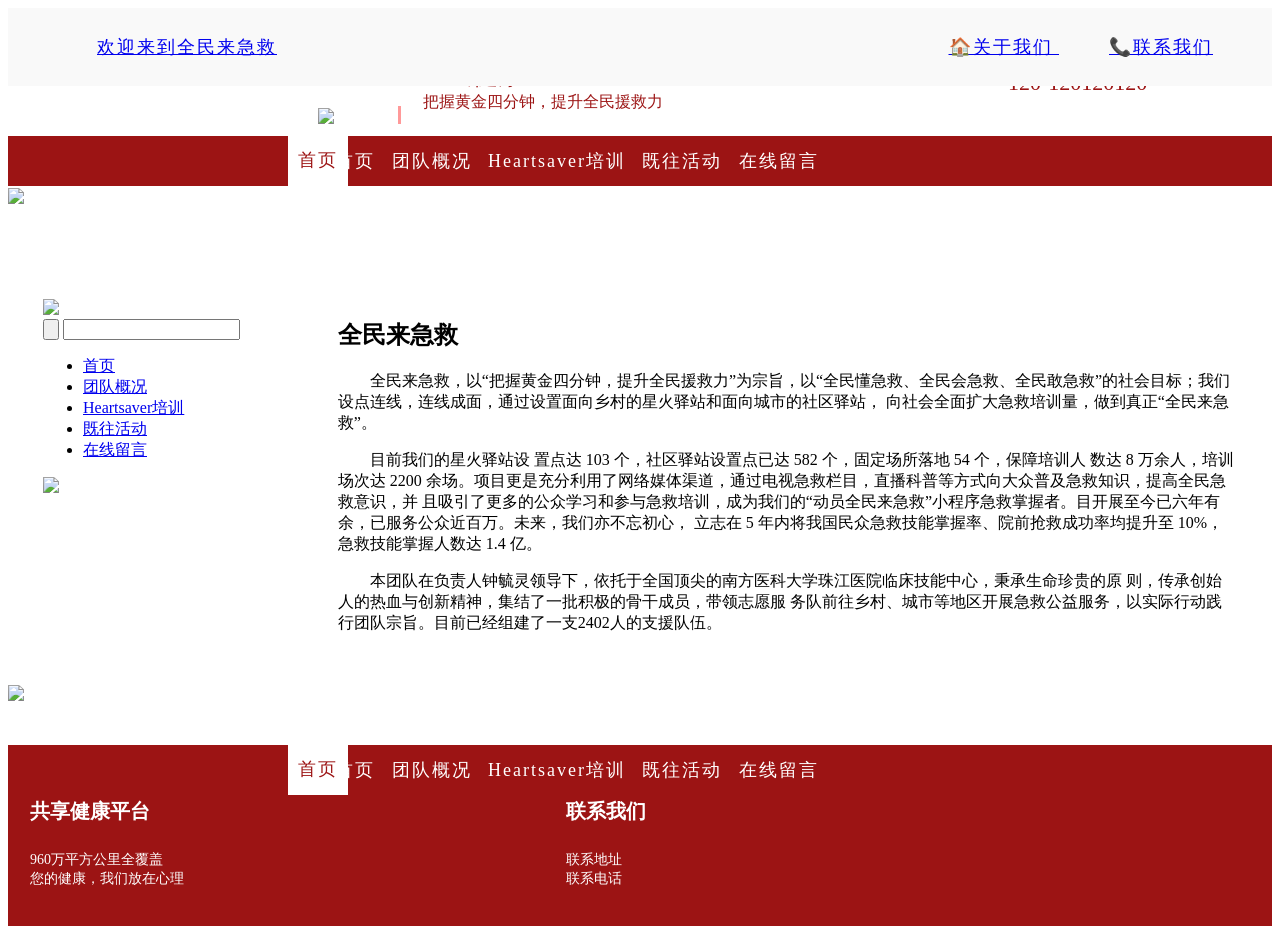
==== 全民.html @ 69932f02 "Add files via upload" ====
<!DOCTYPE html>
<head><link href="quanmin.css" rel="stylesheet" />
    <meta charset="utf-8" />
    <title>全民来急救</title>
    <link href="css/css.css" rel="stylesheet" />
</head>
<body>
	<div class="head light"> <!-- 浅红色头部 -->

	    <ul>
	        <li><a href="index.html">欢迎来到全民来急救 </a></li>
			<li><a href="jingdian.html">🏠关于我们 </a></li>
			<li><a href="fengjing.html">📞联系我们</a></li>
	    </ul>

	</div>
	<div class="logo"><img src="images/logo.png"/></div>
	
	
	
	<div class="text0">
		<ul>
	        <li><a href="index.html">全民健康 </a></li> 
	    </ul>
	</div>
	
	
	<div class="text">
		<ul>
            <li><a href="index.html">把握黄金四分钟，提升全民援救力 </a></li> 
	    </ul>
	</div>
	
	<div class="text1">
		<ul>
	        <li><a href="index.html">120-120120120 </a></li> 
	    </ul>
	</div>
	
	
<div class="head">
    
    <div class="nav">
        <ul>
            <li><a href="index.html">首页 </a></li>  
            <li><a href="jingdian.html">团队概况 </a></li>
            <li><a href="fengjing.html">Heartsaver培训</a></li>
            <li><a href="meishi.html">既往活动</a></li>
            <li><a href="liuyan.html">在线留言</a></li>
        </ul>
    </div>
</div>

<div class="lead">
          <img src="images/leader.png">
        </div>


<div class="main">
    <div class="main_left">
        <div class="pic">
          <img src="images/pic1.png">
        </div>
        <div class="search">
          <input type="button" class="btn">
          <input type="text"  class="text"/>
        </div>
        <div class="left_nav">
            <ul>
                <li><a href="index.html">首页 </a></li>  
                <li><a href="jingdian.html">团队概况 </a></li>
                <li><a href="fengjing.html">Heartsaver培训</a></li>
                <li><a href="meishi.html">既往活动</a></li>
                <li><a href="liuyan.html">在线留言</a></li>
            </ul>
			<div class="pic0">
			  <img src="images/jianjie.png">
			</div>

        </div>  
    </div>
    <div class="main_right"><strong><strong></strong></strong>
      <div class="jianjie">
          <h2>全民来急救</h2>
		  <style>
		      p {
		          text-indent: 2em; /* 设置段落第一行的缩进为2个字符宽度 */
		      }
		  </style>
            <p>
                 全民来急救，以“把握黄金四分钟，提升全民援救力”为宗旨，以“全民懂急救、全民会急救、全民敢急救”的社会目标；我们设点连线，连线成面，通过设置面向乡村的星火驿站和面向城市的社区驿站，
                向社会全面扩大急救培训量，做到真正“全民来急救”。
            </p>
            <p>
              目前我们的星火驿站设
              置点达 103 个，社区驿站设置点已达 582 个，固定场所落地 54 个，保障培训人
              数达 8 万余人，培训场次达 2200 余场。项目更是充分利用了网络媒体渠道，通过电视急救栏目，直播科普等方式向大众普及急救知识，提高全民急救意识，并
              且吸引了更多的公众学习和参与急救培训，成为我们的“动员全民来急救”小程序急救掌握者。目开展至今已六年有余，已服务公众近百万。未来，我们亦不忘初心，
              立志在 5 年内将我国民众急救技能掌握率、院前抢救成功率均提升至 10%，
              急救技能掌握人数达 1.4 亿。
            </p>
            <p>
              本团队在负责人钟毓灵领导下，依托于全国顶尖的南方医科大学珠江医院临床技能中心，秉承生命珍贵的原
              则，传承创始人的热血与创新精神，集结了一批积极的骨干成员，带领志愿服
              务队前往乡村、城市等地区开展急救公益服务，以实际行动践行团队宗旨。目前已经组建了一支2402人的支援队伍。
              
            </p>
            
			
        </div>
    </div>
</div>


<div class="organization">
	          <img src="images/organization.png">
</div>


<div class="head">
    
    <div class="nav">
        <ul>
            <li><a href="index.html">首页 </a></li>  
            <li><a href="jingdian.html">团队概况 </a></li>
            <li><a href="fengjing.html">Heartsaver培训</a></li>
            <li><a href="meishi.html">既往活动</a></li>
            <li><a href="liuyan.html">在线留言</a></li>
        </ul>
    </div>
</div>

<div class="foot">


	 <div class="container">
		 	<div class="red-background"></div>
	        <div class="column">
	            <div class="row">共享健康平台</div>
	            <div class="row">960万平方公里全覆盖</div>
	            <div class="row">您的健康，我们放在心理</div>
	        </div>
	        <div class="column">
	            <div class="row">联系我们</div>
	            <div class="row">联系地址</div>
	            <div class="row">联系电话</div>
	        </div>
	    </div>
</div>

</body>
</html>
---- quanmin.css ----
/* Styling for the header section */
.head {
    position: relative;
    top: 40px;
    width: 100%;
    z-index: 1000;
    background-color: #9C1414;
    color: #fff;
    padding: 13px;
    overflow: hidden; /* 确保隐藏伪元素的溢出部分 */
    box-sizing: border-box; /* 确保 padding 不会影响盒子尺寸 */
    position: relative;
	letter-spacing: 2px; /* 设置文字间的间距为2像素 */
	font-size: 18px;
}

.head:not(.light)::before {
    content: '首页'; /* 将内容改为 "首页" */
    color: #9C1414; /* 设置文字颜色为红色 */
    position: absolute;
    left: 24.5%;
    transform: translateX(-50%); /* 水平居中 */
    background-color: white; /* 白色背景 */
    padding: 12px 10px; /* 增加上下和左右内边距 */
    top: 0; /* 顶部对齐 */
    bottom: 0; /* 底部对齐 */
    height: auto; /* 自动高度 */
	font-size: 18px;
}


.head .nav ul {
    margin: 0;
    padding-left: 314px;
}

.head .nav ul li {
    display: inline;
    margin-right: 10px;
}





.head.light {
    background-color: #F9F9F9;
    color: #000000; /* 设置文本颜色为黑色 */
    position: relative;
    top: 0;
    width: 100%;
	height: 20%;
    z-index: 1000;
    padding: 9px;
    text-align: center;
}


.head.light ul {
    list-style-type: none; /* 去掉列表项的默认样式 */
    padding: 0px; /* 去除内边距 */
    text-align: right; /* 右对齐列表项 */
	
}

.head.light ul li {
    display: inline; /* 将列表项显示为内联元素 */
    margin-right: 50px; /* 设置列表项之间的右边距 */
}

.head.light ul li:first-child {
    float: left; /* 第一个列表项向左浮动 */
	margin-left: 80px;
	text-decoration: none;
}





.text0 ul {
    margin: 0;
    padding-left: 415px; /* 重置左边距为0，取消默认的缩进 */
	margin-top: -45px;
    list-style: none; /* 取消列表项的默认样式（如圆点或数字） */
}

.text0 ul li a {
    text-decoration: none; /* 取消超链接的下划线 */
    color: #9C1414; /* 继承父元素的文字颜色 */
    font-size: 25px;

}



.text ul {
    margin: 0;
    padding-left: 415px; /* 重置左边距为0，取消默认的缩进 */
    list-style: none; /* 取消列表项的默认样式（如圆点或数字） */
}

.text ul li a {
    text-decoration: none; /* 取消超链接的下划线 */
    color: #9C1414; /* 继承父元素的文字颜色 */
	
}

.text1 ul {
    margin: 0;
    padding-left: 1000px; /* 重置右边距为0，取消默认的缩进 */
	margin-top: -43px;
    list-style: none; /* 取消列表项的默认样式（如圆点或数字） */
}

.text1 ul li a {
    text-decoration: none; /* 取消超链接的下划线 */
    color: #9C1414; /* 继承父元素的文字颜色 */
    font-size: 22px;

}



.logo {
    position: relative;
    top: 20px;
    left: 310px;
    display: inline-block;
}

.logo::after {
    content: '';
    display: block;
    position: absolute;
    top: 0;
    bottom: 0;
    left: 80px;
    width: 3px;
    background-color: #f99;
}

.logo img {
    width: 80px;
    height: auto;
    vertical-align: middle;
}

.head .nav ul li a {
    color: #fff;
    text-decoration: none;
}




.lead img {
    width: 1407px;
    height: auto;
    vertical-align: middle;
	margin-top: 29px;
	margin-bottom: -50px;
}

.pic0 img {
    width: 150px;
    height: auto;
}

/* Styling for the main content area */
.main {
    display: flex;
    flex-direction: row;
    margin-top: 100px;
}

.main_left, .main_right {
    padding: 35px;
}

.main_left {
    flex: 2;
	
}

.main_right {
    flex: 8;
}


.organization img {
    width: 1407px;
    height: auto;
}

.foot {
    background-color: #9C1414; /* 设置整体背景为红色 */
    padding: 0px; /* 添加一些内边距，增加视觉空间 */
}

.container {
    display: flex;
    align-items: center;
    margin-top: 20px;
}

.column {
    width: 40%; /* 调整列的宽度 */
    padding: 15px;
    border-radius: 8px;
}

.column.left {
    margin-right: auto; /* 将左列推到最左边 */
}



.row {
    margin-bottom: 15px; /* 调整行之间的间距 */
    padding: 8px 7px; /* 调整行的内边距 */
    border-radius: 3px;
    font-size: 14px; /* 调整字体大小 */
    color: #ffffff; /* 设置字体颜色为白色 */

}


.row:nth-child(2) {
    margin-top: -5px; /* 上移第二行，使其与第一行更接近 */
}

.row:nth-child(3) {
    margin-top: -30px; /* 上移第三行，使其与第二行更接近 */
}


.row:first-of-type {
    font-weight: bold; /* 第一行加粗 */
    font-size: 20px; /* 第一行加大字号 */
}
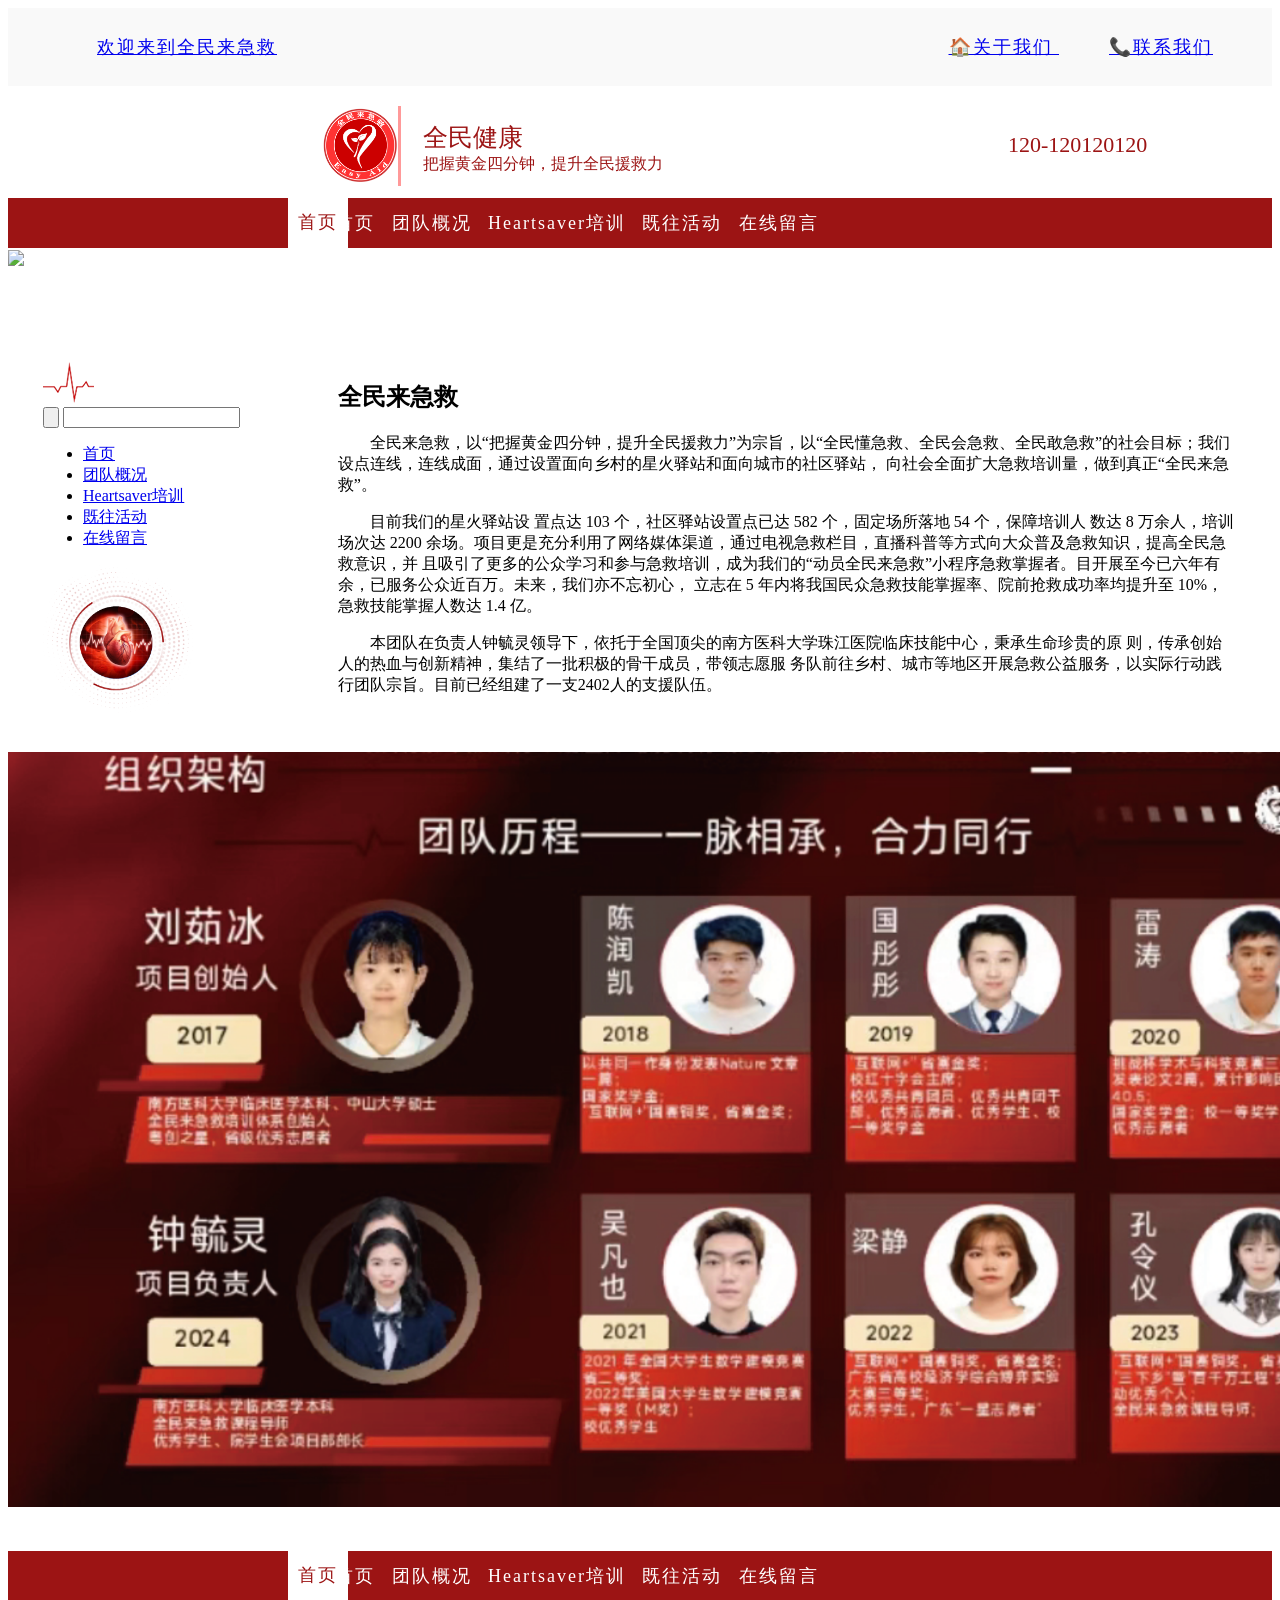
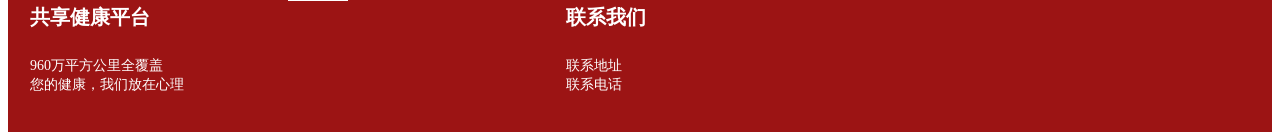
==== commit 5285fd34: "全民.html" ====
--- a/全民.html
+++ b/全民.html
@@ -1,10 +1,10 @@
-
-<!DOCTYPE html>
-<head><link href="quanmin.css" rel="stylesheet" />
-    <meta charset="utf-8" />
-    <title>全民来急救</title>
-    <link href="css/css.css" rel="stylesheet" />
-</head>
+
+<!DOCTYPE html>
+<head><link href="quanmin.css" rel="stylesheet" />
+    <meta charset="utf-8" />
+    <title>全民来急救</title>
+    <link href="css/css.css" rel="stylesheet" />
+</head>
 <body>
 	<div class="head light"> <!-- 浅红色头部 -->
 
@@ -15,7 +15,7 @@
 	    </ul>
 
 	</div>
-	<div class="logo"><img src="images/logo.png"/></div>
+	<div class="logo"><img src="logo.png"/></div>
 	
 	
 	
@@ -27,7 +27,7 @@
 	
 	
 	<div class="text">
-		<ul>
+		<ul>
             <li><a href="index.html">把握黄金四分钟，提升全民援救力 </a></li> 
 	    </ul>
 	</div>
@@ -38,99 +38,99 @@
 	    </ul>
 	</div>
 	
-	
-<div class="head">
-    
-    <div class="nav">
-        <ul>
-            <li><a href="index.html">首页 </a></li>  
-            <li><a href="jingdian.html">团队概况 </a></li>
-            <li><a href="fengjing.html">Heartsaver培训</a></li>
-            <li><a href="meishi.html">既往活动</a></li>
-            <li><a href="liuyan.html">在线留言</a></li>
-        </ul>
-    </div>
+	
+<div class="head">
+    
+    <div class="nav">
+        <ul>
+            <li><a href="index.html">首页 </a></li>  
+            <li><a href="jingdian.html">团队概况 </a></li>
+            <li><a href="fengjing.html">Heartsaver培训</a></li>
+            <li><a href="meishi.html">既往活动</a></li>
+            <li><a href="liuyan.html">在线留言</a></li>
+        </ul>
+    </div>
 </div>
 
-<div class="lead">
-          <img src="images/leader.png">
+<div class="lead">
+          <img src="leader.png">
         </div>
 
-
-<div class="main">
-    <div class="main_left">
-        <div class="pic">
-          <img src="images/pic1.png">
-        </div>
-        <div class="search">
-          <input type="button" class="btn">
-          <input type="text"  class="text"/>
-        </div>
-        <div class="left_nav">
-            <ul>
-                <li><a href="index.html">首页 </a></li>  
-                <li><a href="jingdian.html">团队概况 </a></li>
-                <li><a href="fengjing.html">Heartsaver培训</a></li>
-                <li><a href="meishi.html">既往活动</a></li>
-                <li><a href="liuyan.html">在线留言</a></li>
+
+<div class="main">
+    <div class="main_left">
+        <div class="pic">
+          <img src="pic1.png">
+        </div>
+        <div class="search">
+          <input type="button" class="btn">
+          <input type="text"  class="text"/>
+        </div>
+        <div class="left_nav">
+            <ul>
+                <li><a href="index.html">首页 </a></li>  
+                <li><a href="jingdian.html">团队概况 </a></li>
+                <li><a href="fengjing.html">Heartsaver培训</a></li>
+                <li><a href="meishi.html">既往活动</a></li>
+                <li><a href="liuyan.html">在线留言</a></li>
             </ul>
 			<div class="pic0">
-			  <img src="images/jianjie.png">
+			  <img src="jianjie.png">
 			</div>
-
-        </div>  
-    </div>
-    <div class="main_right"><strong><strong></strong></strong>
-      <div class="jianjie">
+
+        </div>  
+    </div>
+    <div class="main_right"><strong><strong></strong></strong>
+      <div class="jianjie">
           <h2>全民来急救</h2>
 		  <style>
 		      p {
 		          text-indent: 2em; /* 设置段落第一行的缩进为2个字符宽度 */
 		      }
-		  </style>
-            <p>
-                 全民来急救，以“把握黄金四分钟，提升全民援救力”为宗旨，以“全民懂急救、全民会急救、全民敢急救”的社会目标；我们设点连线，连线成面，通过设置面向乡村的星火驿站和面向城市的社区驿站，
-                向社会全面扩大急救培训量，做到真正“全民来急救”。
-            </p>
-            <p>
+		  </style>
+            <p>
+                 全民来急救，以“把握黄金四分钟，提升全民援救力”为宗旨，以“全民懂急救、全民会急救、全民敢急救”的社会目标；我们设点连线，连线成面，通过设置面向乡村的星火驿站和面向城市的社区驿站，
+                向社会全面扩大急救培训量，做到真正“全民来急救”。
+            </p>
+            <p>
               目前我们的星火驿站设
               置点达 103 个，社区驿站设置点已达 582 个，固定场所落地 54 个，保障培训人
               数达 8 万余人，培训场次达 2200 余场。项目更是充分利用了网络媒体渠道，通过电视急救栏目，直播科普等方式向大众普及急救知识，提高全民急救意识，并
               且吸引了更多的公众学习和参与急救培训，成为我们的“动员全民来急救”小程序急救掌握者。目开展至今已六年有余，已服务公众近百万。未来，我们亦不忘初心，
               立志在 5 年内将我国民众急救技能掌握率、院前抢救成功率均提升至 10%，
-              急救技能掌握人数达 1.4 亿。
-            </p>
-            <p>
+              急救技能掌握人数达 1.4 亿。
+            </p>
+            <p>
               本团队在负责人钟毓灵领导下，依托于全国顶尖的南方医科大学珠江医院临床技能中心，秉承生命珍贵的原
               则，传承创始人的热血与创新精神，集结了一批积极的骨干成员，带领志愿服
               务队前往乡村、城市等地区开展急救公益服务，以实际行动践行团队宗旨。目前已经组建了一支2402人的支援队伍。
-              
-            </p>
+              
+            </p>
             
-			
-        </div>
-    </div>
+			
+        </div>
+    </div>
 </div>
 
 
 <div class="organization">
-	          <img src="images/organization.png">
+	          <img src="organization.png">
 </div>
 
 
-<div class="head">
-    
-    <div class="nav">
-        <ul>
-            <li><a href="index.html">首页 </a></li>  
-            <li><a href="jingdian.html">团队概况 </a></li>
-            <li><a href="fengjing.html">Heartsaver培训</a></li>
-            <li><a href="meishi.html">既往活动</a></li>
-            <li><a href="liuyan.html">在线留言</a></li>
-        </ul>
-    </div>
+<div class="head">
+    
+    <div class="nav">
+        <ul>
+            <li><a href="index.html">首页 </a></li>  
+            <li><a href="jingdian.html">团队概况 </a></li>
+            <li><a href="fengjing.html">Heartsaver培训</a></li>
+            <li><a href="meishi.html">既往活动</a></li>
+            <li><a href="liuyan.html">在线留言</a></li>
+        </ul>
+    </div>
 </div>
-
+
 <div class="foot">
 
 
@@ -146,8 +146,8 @@
 	            <div class="row">联系地址</div>
 	            <div class="row">联系电话</div>
 	        </div>
-	    </div>
+	    </div>
 </div>
-
-</body>
-</html>+
+</body>
+</html>
